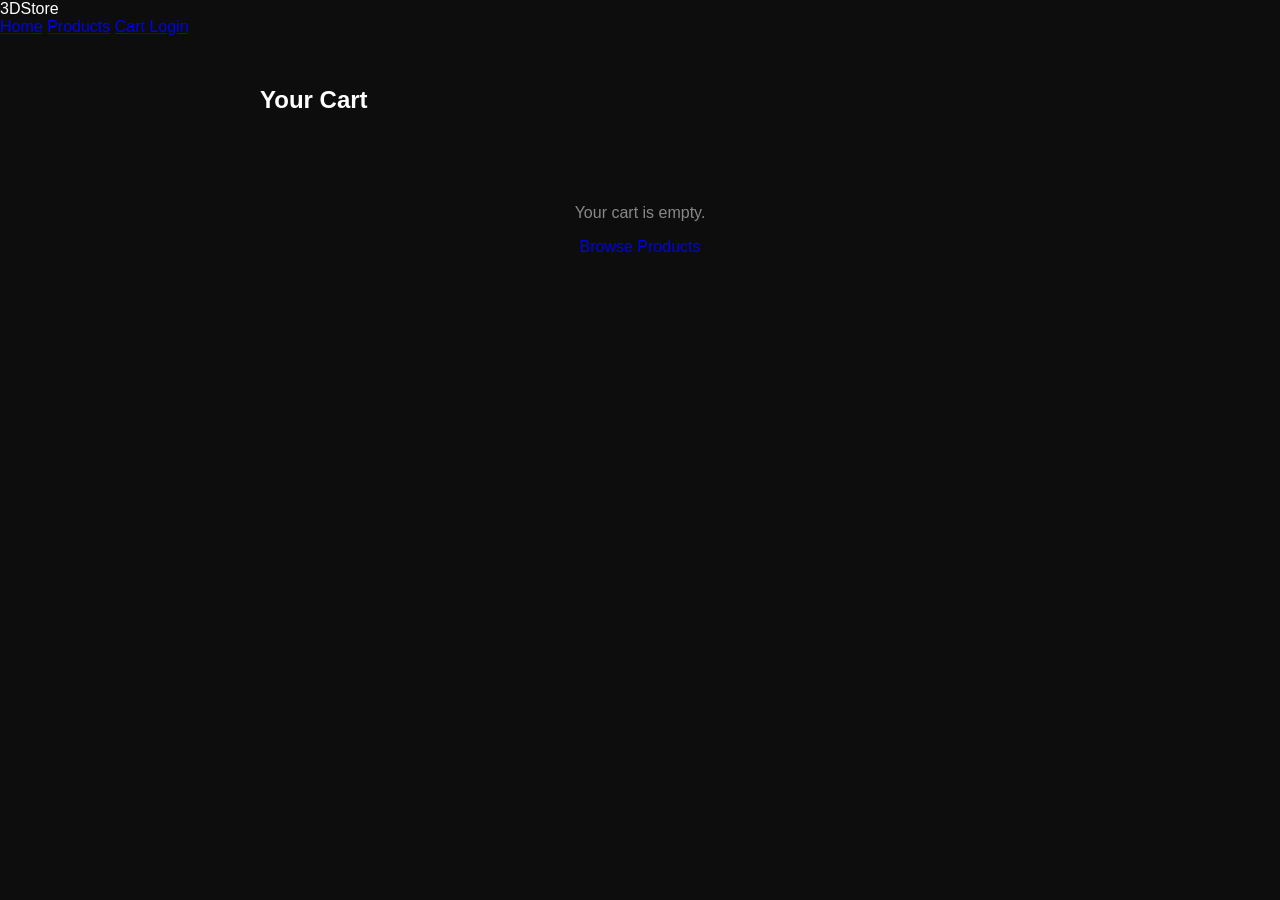
==== cart.html @ 02066c34 "Updated project" ====
<!DOCTYPE html>
<html lang="en">
<head>
  <meta charset="UTF-8" />
  <meta name="viewport" content="width=device-width, initial-scale=1.0" />
  <title>Cart - 3D Store</title>
  <link rel="stylesheet" href="css/style.css" />
  <link rel="stylesheet" href="css/cart.css" />
</head>
<body>

  <nav class="navbar">
    <div class="logo">3D<span>Store</span></div>
    <div class="nav-links">
      <a href="index.html">Home</a>
      <a href="products.html">Products</a>
      <a href="cart.html">Cart <span id="cartBadge" class="cart-badge hidden"></span></a>
      <a href="login.html">Login</a>
    </div>
  </nav>

  <section class="cart-section">
    <h1>Your Cart</h1>

    <div id="cartItems" class="cart-items"></div>

    <div id="emptyCartMsg" class="empty-cart hidden">
      <p>Your cart is empty.</p>
      <a href="products.html" class="btn-primary">Browse Products</a>
    </div>

    <div id="cartSummary" class="cart-summary">
      <div class="summary-row">
        <span>Subtotal</span>
        <span id="cartTotal">$0.00</span>
      </div>
      <button id="checkoutBtn" class="btn-primary">Proceed to Checkout</button>
    </div>
  </section>

  <script src="js/cart-store.js"></script>
  <script src="js/cart.js"></script>
</body>
</html>
---- css/style.css ----
* {
  margin: 0;
  padding: 0;
  box-sizing: border-box;
  font-family: 'Segoe UI', Arial, sans-serif;
}

body {
  background: #0d0d0d;
  color: white;
}

.auth-container {
  min-height: 100vh;
  display: flex;
  align-items: center;
  justify-content: center;
}

.auth-card {
  background: #1a1a1a;
  padding: 40px;
  border-radius: 16px;
  width: 100%;
  max-width: 360px;
  box-shadow: 0 10px 30px rgba(0,0,0,0.5);
}

.auth-card h1 {
  text-align: center;
  margin-bottom: 24px;
  font-size: 24px;
}

.form-group {
  margin-bottom: 18px;
}

.form-group label {
  display: block;
  font-size: 13px;
  color: #aaa;
  margin-bottom: 6px;
}

.form-group input {
  width: 100%;
  padding: 12px;
  border-radius: 8px;
  border: 1px solid #333;
  background: #262626;
  color: white;
  outline: none;
}

.form-group input:focus {
  border-color: #6366f1;
}

button[type="submit"] {
  width: 100%;
  padding: 12px;
  border: none;
  border-radius: 8px;
  background: #6366f1;
  color: white;
  font-weight: 600;
  cursor: pointer;
  margin-top: 8px;
  transition: background 0.2s;
}

button[type="submit"]:hover {
  background: #4f46e5;
}

.switch-text {
  text-align: center;
  margin-top: 16px;
  font-size: 14px;
  color: #aaa;
}

.switch-text a {
  color: #818cf8;
  text-decoration: none;
}

.switch-text a:hover {
  text-decoration: underline;
}
---- css/cart.css ----
.hidden {
  display: none;
}

.cart-badge {
  background: #6366f1;
  color: white;
  font-size: 11px;
  padding: 1px 7px;
  border-radius: 20px;
  margin-left: 4px;
}

.cart-section {
  max-width: 800px;
  margin: 0 auto;
  padding: 50px 20px;
}

.cart-section h1 {
  margin-bottom: 30px;
}

.cart-item {
  display: grid;
  grid-template-columns: 70px 1fr auto auto auto;
  align-items: center;
  gap: 16px;
  background: #1a1a1a;
  padding: 16px;
  border-radius: 12px;
  margin-bottom: 14px;
}

.cart-item img {
  width: 70px;
  height: 70px;
  object-fit: cover;
  border-radius: 8px;
  background: #262626;
}

.cart-item img.img-hidden {
  opacity: 0;
}

.cart-item-info h3 {
  font-size: 15px;
  margin-bottom: 4px;
}

.item-price {
  color: #888;
  font-size: 13px;
}

.qty-controls {
  display: flex;
  align-items: center;
  gap: 10px;
  background: #262626;
  padding: 6px 10px;
  border-radius: 8px;
}

.qty-btn {
  background: none;
  border: none;
  color: white;
  font-size: 16px;
  cursor: pointer;
  width: 20px;
}

.item-total {
  font-weight: 600;
  color: #a5b4fc;
  min-width: 60px;
  text-align: right;
}

.remove-btn {
  background: none;
  border: none;
  color: #777;
  cursor: pointer;
  font-size: 16px;
  transition: color 0.2s;
}

.remove-btn:hover {
  color: #f43f5e;
}

.empty-cart {
  text-align: center;
  padding: 60px 0;
  color: #888;
}

.empty-cart .btn-primary {
  display: inline-block;
  margin-top: 16px;
  text-decoration: none;
}

.cart-summary {
  margin-top: 30px;
  border-top: 1px solid #262626;
  padding-top: 20px;
}

.summary-row {
  display: flex;
  justify-content: space-between;
  font-size: 18px;
  font-weight: 600;
  margin-bottom: 20px;
}

.cart-summary .btn-primary {
  width: 100%;
  border: none;
  cursor: pointer;
}
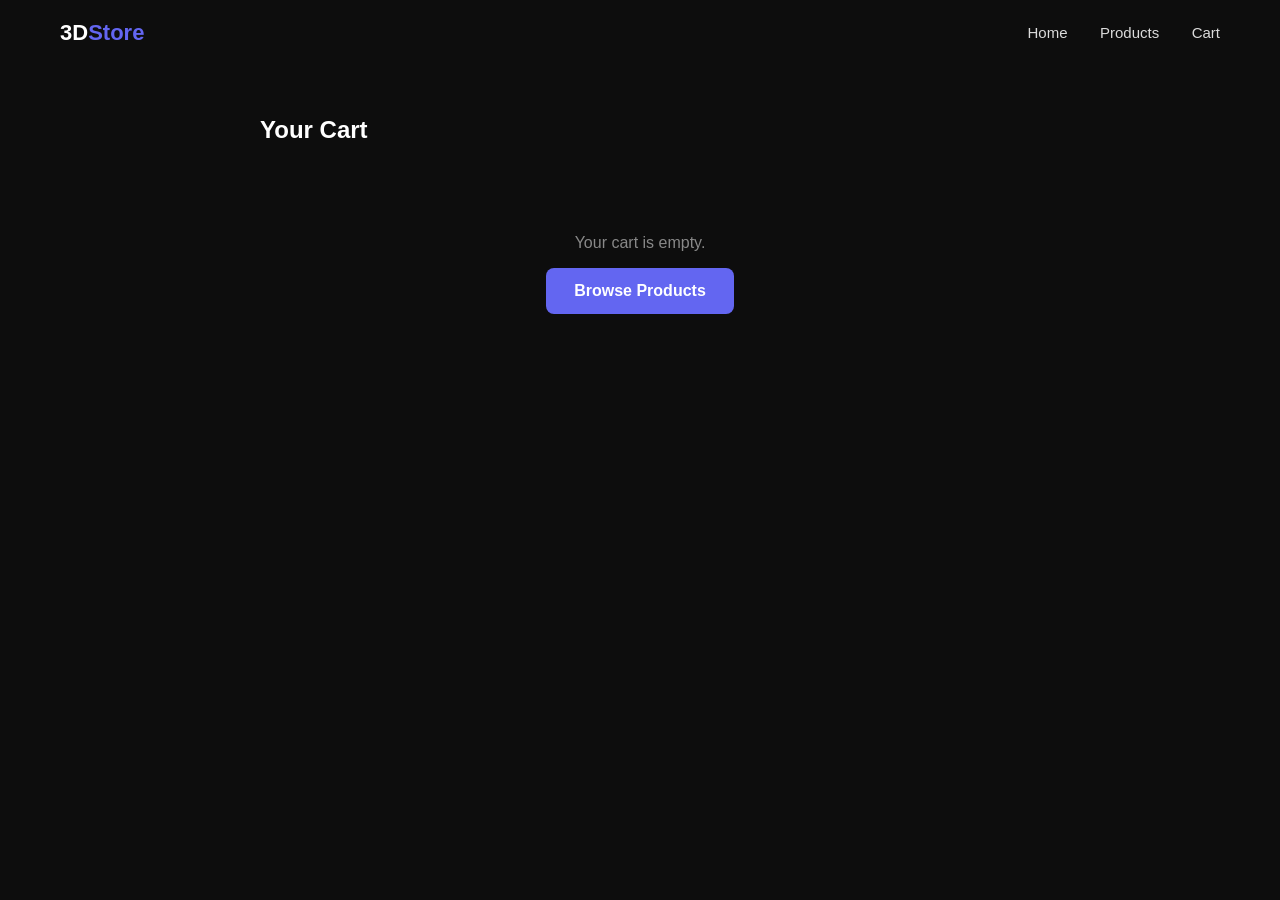
==== commit 7d0e663c: "profile changes" ====
--- a/cart.html
+++ b/cart.html
@@ -6,7 +6,9 @@
   <title>Cart - 3D Store</title>
   <link rel="stylesheet" href="css/style.css" />
   <link rel="stylesheet" href="css/cart.css" />
+  
 </head>
+<script src="js/auth-store.js"></script>
 <body>
 
   <nav class="navbar">
@@ -15,7 +17,7 @@
       <a href="index.html">Home</a>
       <a href="products.html">Products</a>
       <a href="cart.html">Cart <span id="cartBadge" class="cart-badge hidden"></span></a>
-      <a href="login.html">Login</a>
+      
     </div>
   </nav>
 
--- a/css/style.css
+++ b/css/style.css
@@ -88,4 +88,49 @@
 
 .switch-text a:hover {
   text-decoration: underline;
+}
+.navbar {
+  display: flex;
+  justify-content: space-between;
+  align-items: center;
+  padding: 20px 60px;
+}
+
+.logo {
+  font-size: 22px;
+  font-weight: 700;
+}
+
+.logo span {
+  color: #6366f1;
+}
+
+.nav-links a {
+  color: white;
+  text-decoration: none;
+  margin-left: 28px;
+  font-size: 15px;
+  opacity: 0.85;
+  transition: opacity 0.2s;
+}
+
+.nav-links a:hover {
+  opacity: 1;
+}
+
+.btn-primary {
+  display: inline-block;
+  background: #6366f1;
+  color: white;
+  padding: 14px 28px;
+  border-radius: 8px;
+  text-decoration: none;
+  font-weight: 600;
+  border: none;
+  cursor: pointer;
+  transition: background 0.2s;
+}
+
+.btn-primary:hover {
+  background: #4f46e5;
 }
